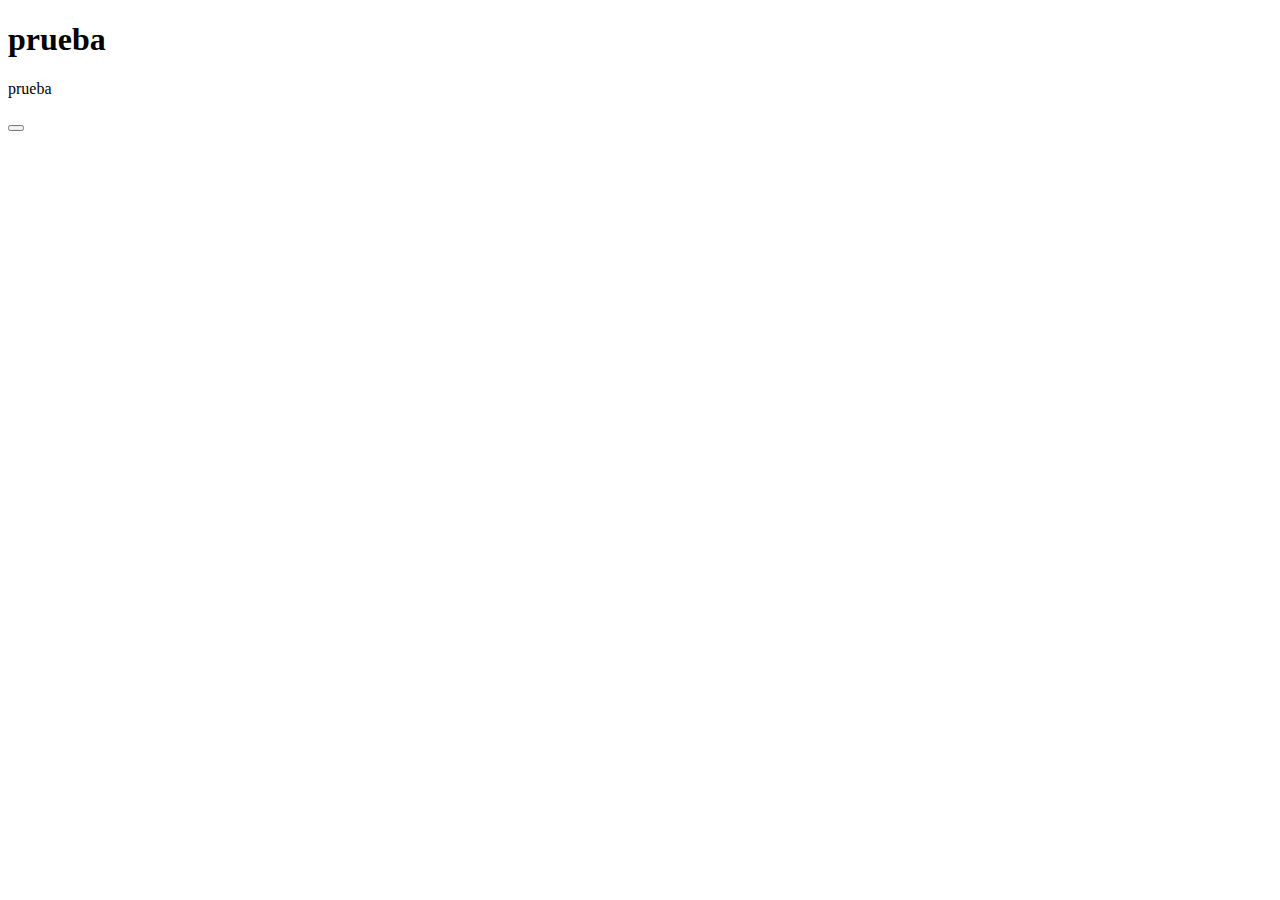
==== html.html @ ced08ed1 "se realizo una funcion al boton" ====
<!DOCTYPE html>
<html lang="en">
<head>
  <meta charset="UTF-8">
  <meta name="viewport" content="width=device-width, initial-scale=1.0">
  <title>prueba</title>
</head>
<body>
  <h1>prueba</h1>
  <div>
    <P>prueba</P>
    <button onclick="Cambiar-color"></button>
  </div>
</body>
</html>
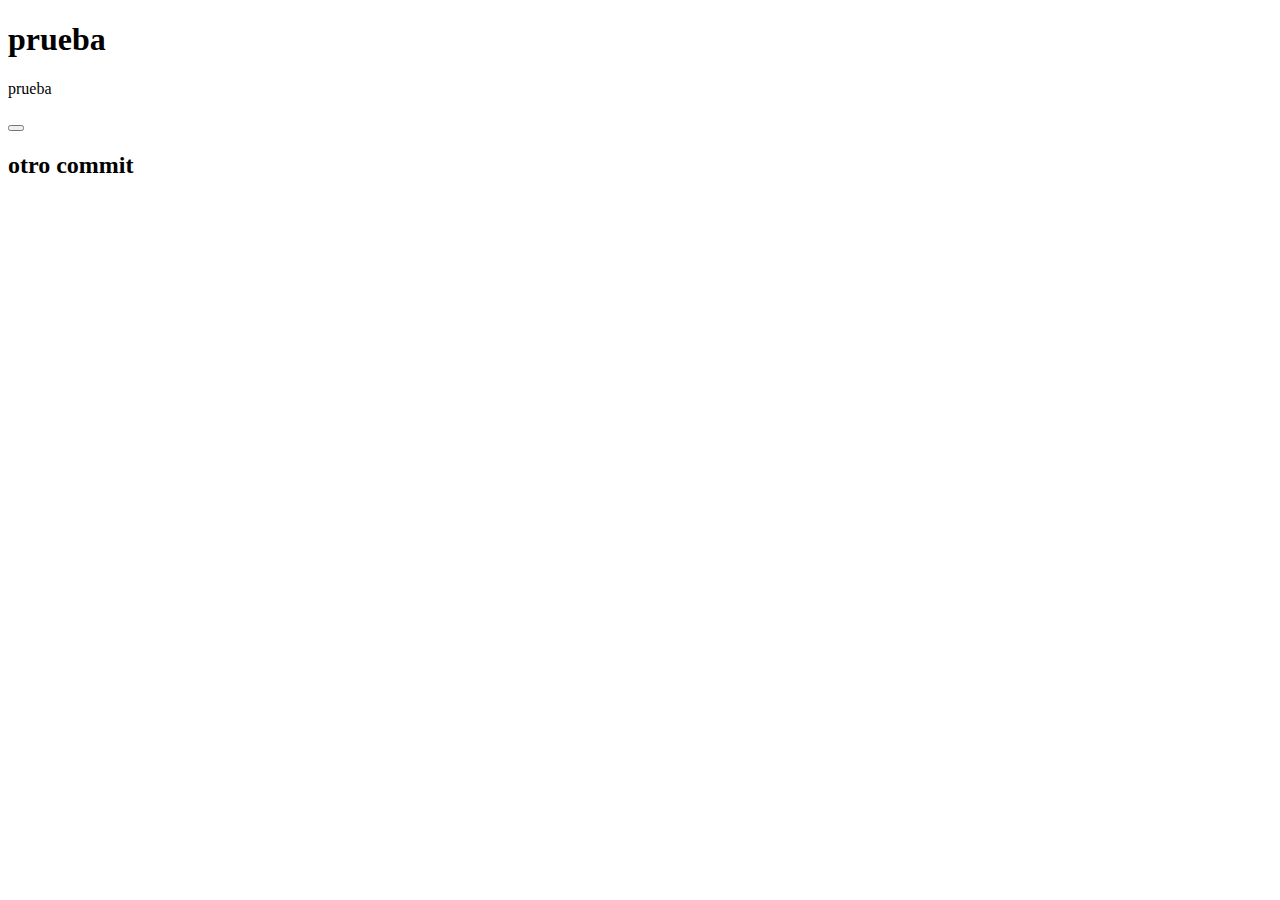
==== commit d3e12fc5: "agregar un h2" ====
--- a/html.html
+++ b/html.html
@@ -10,6 +10,7 @@
   <div>
     <P>prueba</P>
     <button onclick="Cambiar-color"></button>
+    <h2>otro commit</h2>
   </div>
 </body>
 </html>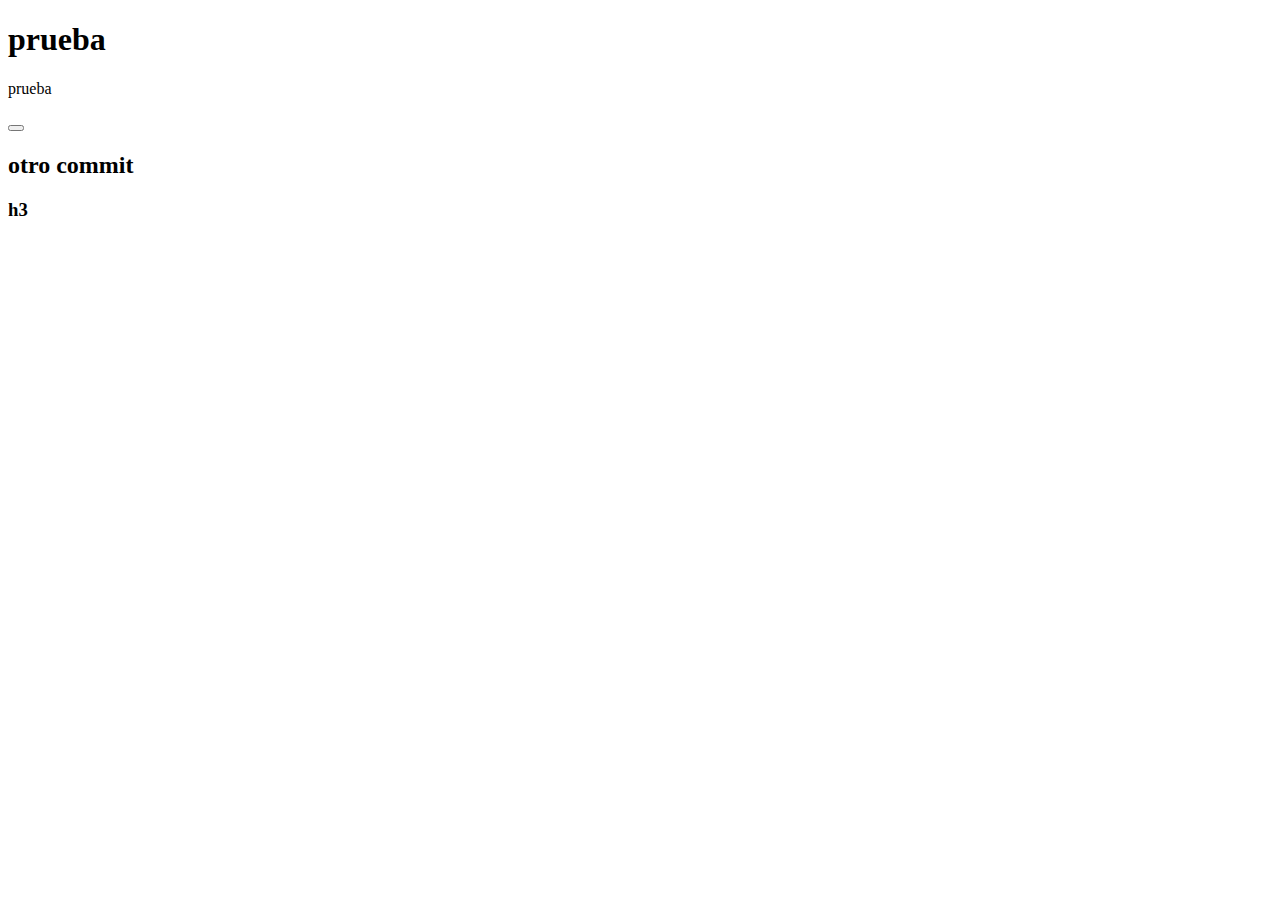
==== commit ec051593: "h3" ====
--- a/html.html
+++ b/html.html
@@ -11,6 +11,7 @@
     <P>prueba</P>
     <button onclick="Cambiar-color"></button>
     <h2>otro commit</h2>
+    <h3>h3</h3>
   </div>
 </body>
 </html>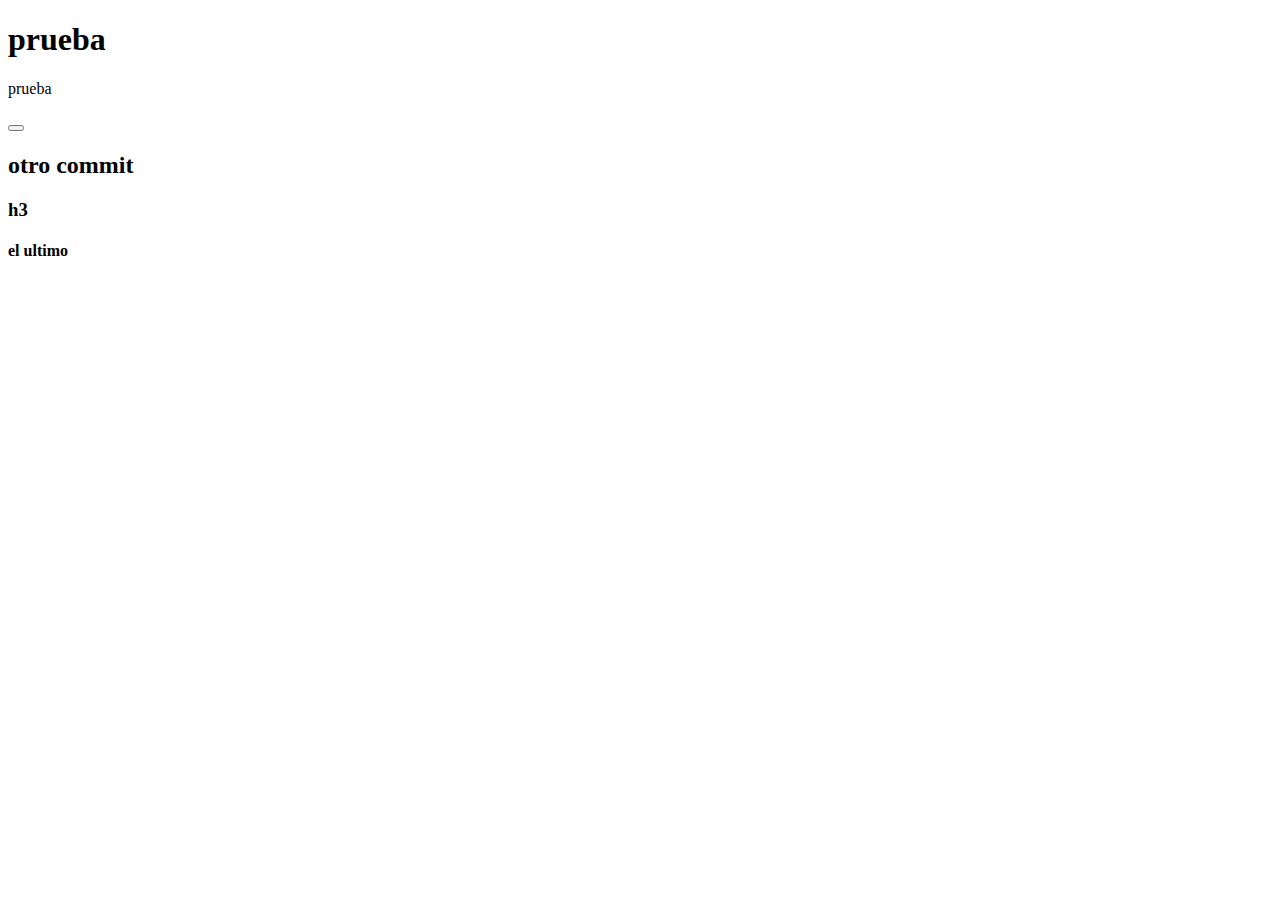
==== commit 0b5fcc04: "utlimo titulo" ====
--- a/html.html
+++ b/html.html
@@ -12,6 +12,7 @@
     <button onclick="Cambiar-color"></button>
     <h2>otro commit</h2>
     <h3>h3</h3>
+    <h4>el ultimo</h4>
   </div>
 </body>
 </html>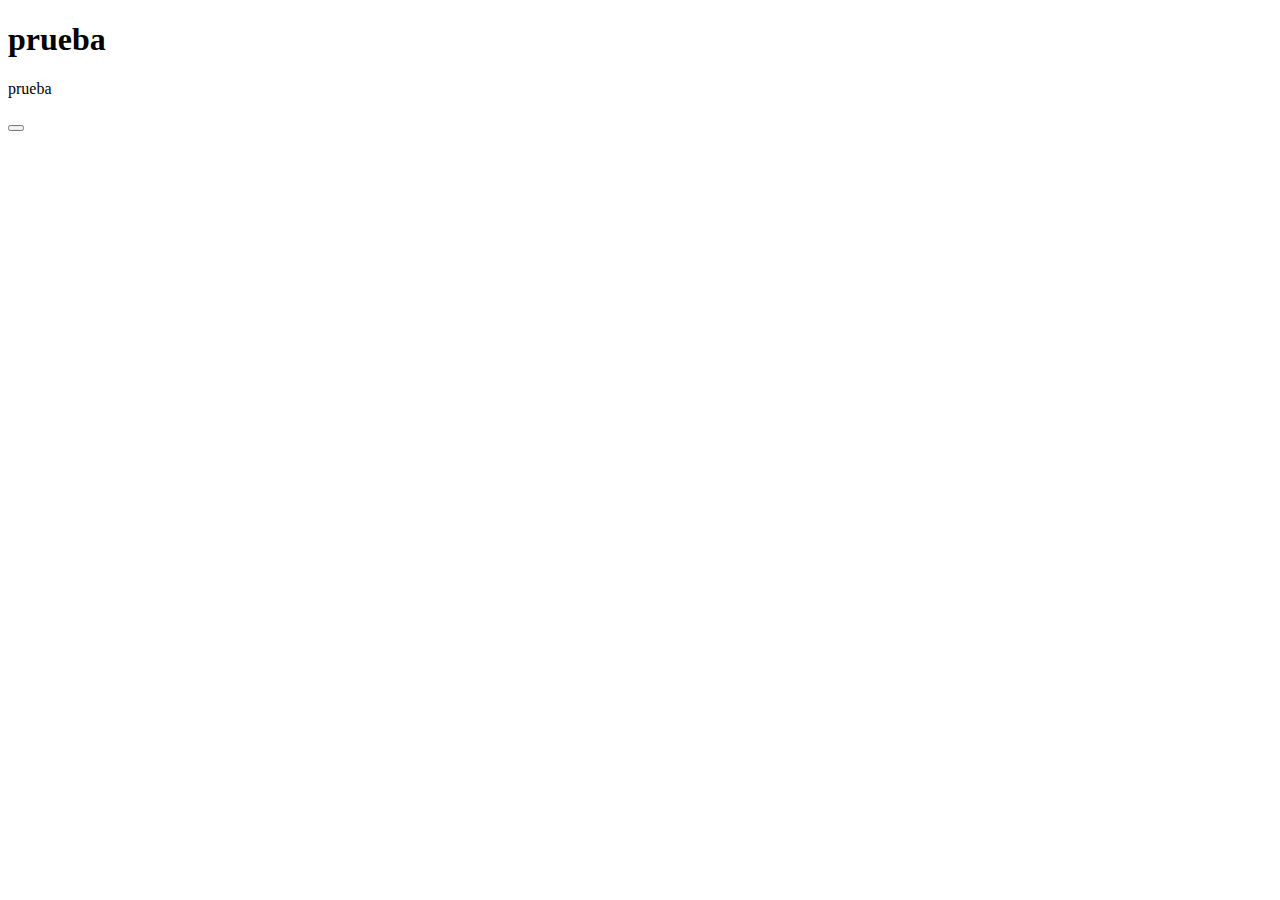
==== commit 53d8e7e0: "cambio de koke" ====
--- a/html.html
+++ b/html.html
@@ -1,18 +1,15 @@
-<!DOCTYPE html>
-<html lang="en">
-<head>
-  <meta charset="UTF-8">
-  <meta name="viewport" content="width=device-width, initial-scale=1.0">
-  <title>prueba</title>
-</head>
-<body>
-  <h1>prueba</h1>
-  <div>
-    <P>prueba</P>
-    <button onclick="Cambiar-color"></button>
-    <h2>otro commit</h2>
-    <h3>h3</h3>
-    <h4>el ultimo</h4>
-  </div>
-</body>
+<!DOCTYPE html>
+<html lang="en">
+<head>
+  <meta charset="UTF-8">
+  <meta name="viewport" content="width=device-width, initial-scale=1.0">
+  <title>prueba</title>
+</head>
+<body>
+  <h1>prueba</h1>
+  <div>
+    <P>prueba</P>
+    <button onclick="Cambiar-color"></button>
+  </div>
+</body>
 </html>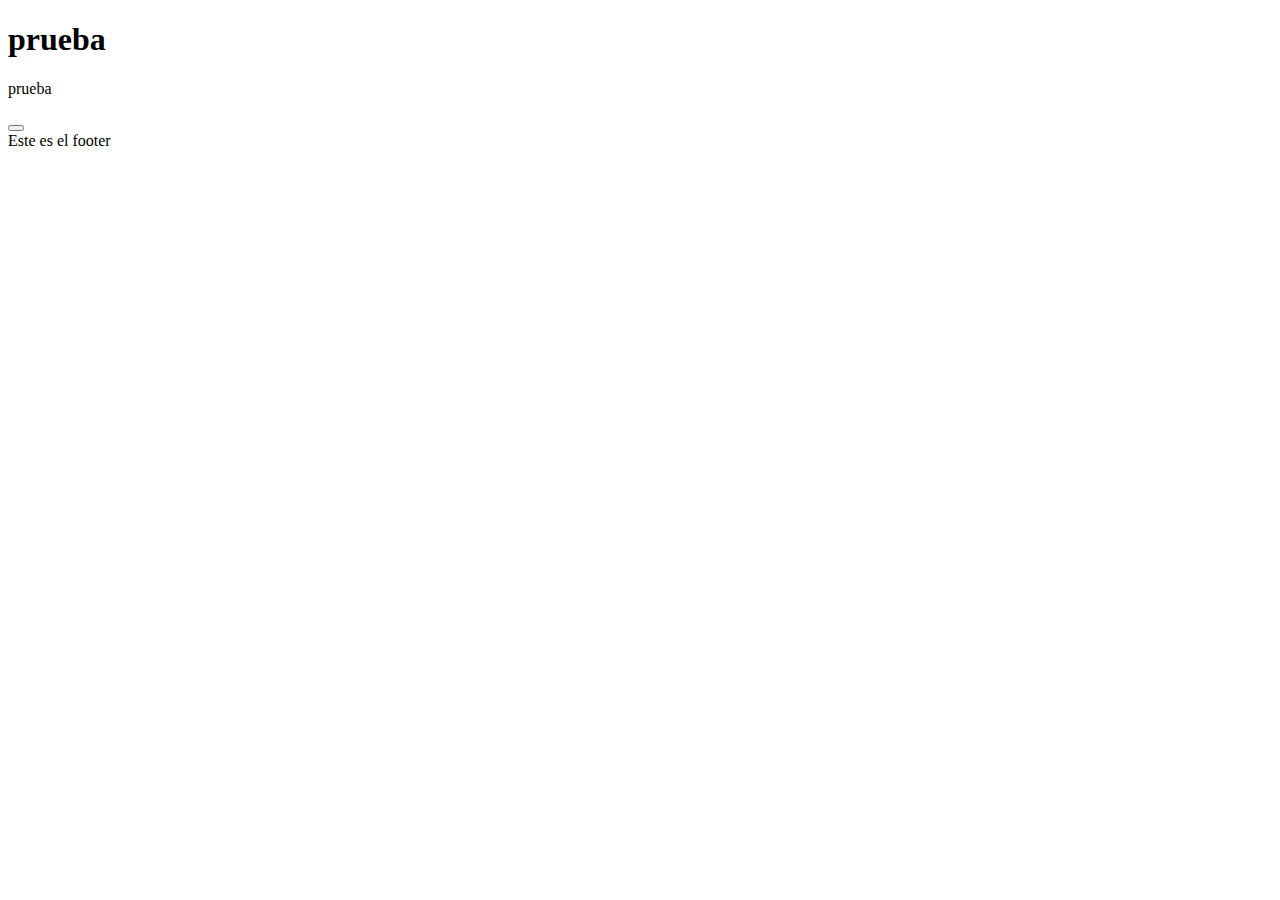
==== commit 152469ab: "Le agregue un footer" ====
--- a/html.html
+++ b/html.html
@@ -11,5 +11,6 @@
     <P>prueba</P>
     <button onclick="Cambiar-color"></button>
   </div>
+  <footer>Este es el footer</footer>
 </body>
 </html>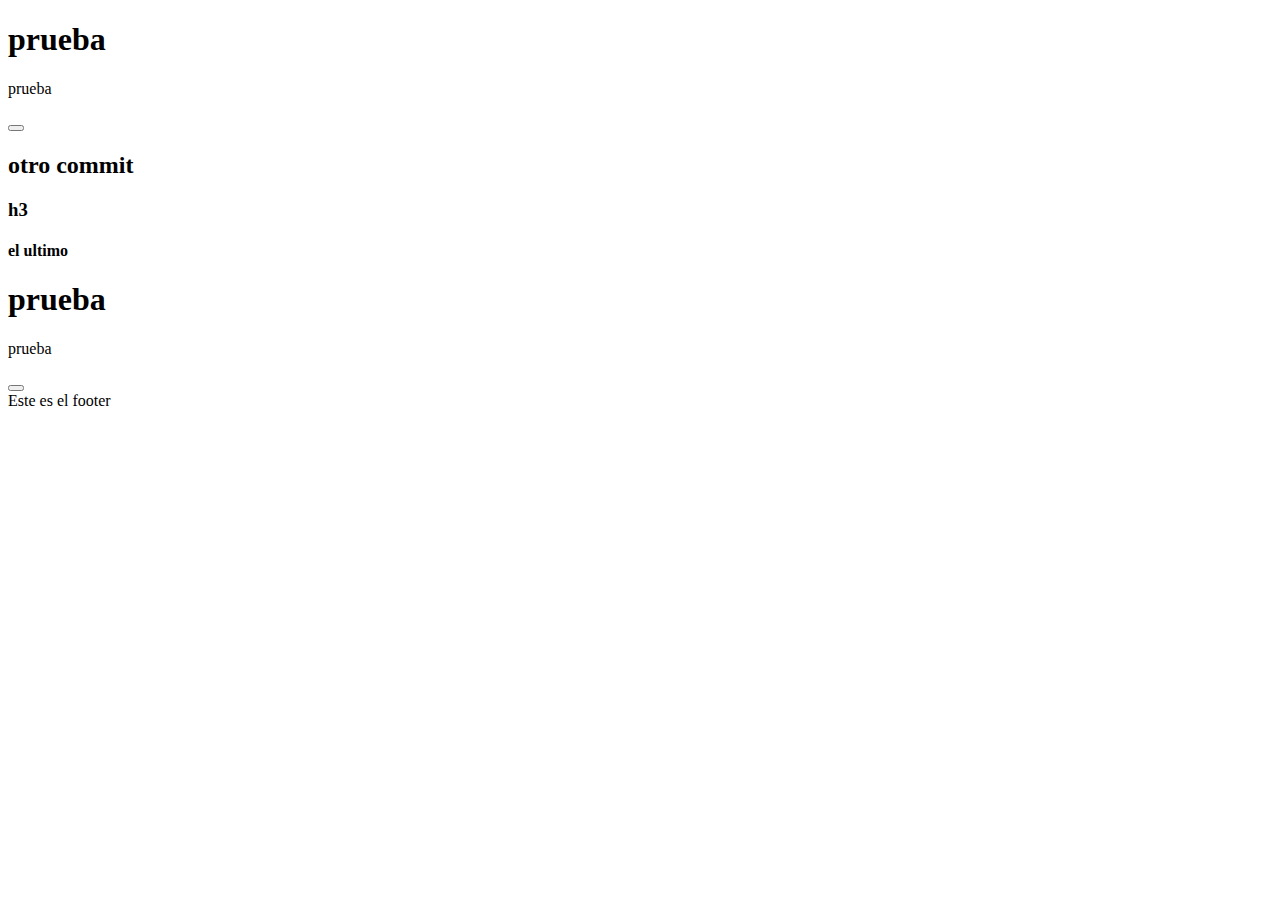
==== commit 8fa5c464: "mezcla de html" ====
--- a/html.html
+++ b/html.html
@@ -1,16 +1,33 @@
-<!DOCTYPE html>
-<html lang="en">
-<head>
-  <meta charset="UTF-8">
-  <meta name="viewport" content="width=device-width, initial-scale=1.0">
-  <title>prueba</title>
-</head>
-<body>
-  <h1>prueba</h1>
-  <div>
-    <P>prueba</P>
-    <button onclick="Cambiar-color"></button>
-  </div>
-  <footer>Este es el footer</footer>
-</body>
+<!DOCTYPE html>
+<html lang="en">
+<head>
+  <meta charset="UTF-8">
+  <meta name="viewport" content="width=device-width, initial-scale=1.0">
+  <title>prueba</title>
+</head>
+<body>
+  <h1>prueba</h1>
+  <div>
+    <P>prueba</P>
+    <button onclick="Cambiar-color"></button>
+    <h2>otro commit</h2>
+    <h3>h3</h3>
+    <h4>el ultimo</h4>
+  </div>
+</body>
+<!DOCTYPE html>
+<html lang="en">
+<head>
+  <meta charset="UTF-8">
+  <meta name="viewport" content="width=device-width, initial-scale=1.0">
+  <title>prueba</title>
+</head>
+<body>
+  <h1>prueba</h1>
+  <div>
+    <P>prueba</P>
+    <button onclick="Cambiar-color"></button>
+  </div>
+  <footer>Este es el footer</footer>
+</body>
 </html>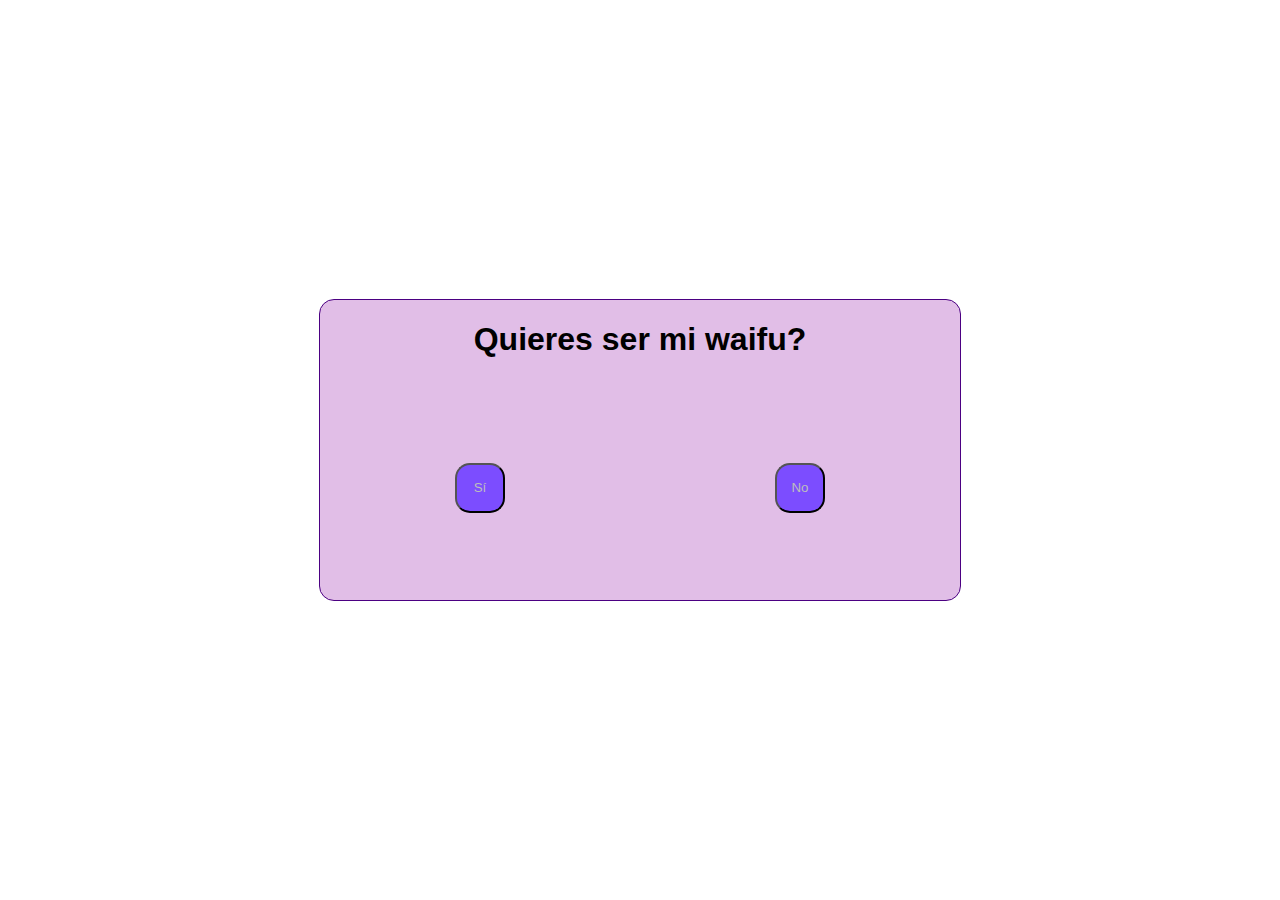
==== commit ed562a8d: "Quieres" ====
--- a/html.html
+++ b/html.html
@@ -1,33 +1,43 @@
 <!DOCTYPE html>
 <html lang="en">
+
 <head>
   <meta charset="UTF-8">
   <meta name="viewport" content="width=device-width, initial-scale=1.0">
-  <title>prueba</title>
+  <title>Quieres</title>
+  <link rel="stylesheet" href="css.css">
 </head>
+
 <body>
-  <h1>prueba</h1>
-  <div>
-    <P>prueba</P>
-    <button onclick="Cambiar-color"></button>
-    <h2>otro commit</h2>
-    <h3>h3</h3>
-    <h4>el ultimo</h4>
+  <!-- <center>
+    <section>
+      <h1>Quieres ser mi waifu?</h1>
+      <section>
+        <button>SI</button>
+      </section>
+      <section>
+        <button>NO</button>
+      </section>
+    </section>
+  </center> -->
+
+  <!-- Forma B -->
+  <div class="total">
+    <section class="general">
+      <div class="container">
+        <h1>Quieres ser mi waifu?</h1>
+      </div>
+
+      <div class="container">
+        <div class="box">
+          <button>Sí</button>
+        </div>
+        <div class="box">
+          <button>No</button>
+        </div>
+      </div>
+    </section>
   </div>
 </body>
-<!DOCTYPE html>
-<html lang="en">
-<head>
-  <meta charset="UTF-8">
-  <meta name="viewport" content="width=device-width, initial-scale=1.0">
-  <title>prueba</title>
-</head>
-<body>
-  <h1>prueba</h1>
-  <div>
-    <P>prueba</P>
-    <button onclick="Cambiar-color"></button>
-  </div>
-  <footer>Este es el footer</footer>
-</body>
+
 </html>--- a/css.css
+++ b/css.css
@@ -0,0 +1,49 @@
+html, body{
+  margin: 0;
+  padding: 0;
+}
+
+.total{
+  display: flex;
+  justify-content: center;
+  align-items: center;
+  height: 100vh;
+}
+
+.general{
+  background-color: #E1BEE7;
+  border: 1px solid indigo;
+  border-radius: 15px;
+  width: 50%;
+}
+
+.container{
+  display: flex;
+  width: 100%;
+  height: 150px;
+  /* justify-content: center; */
+}
+
+
+button{
+  background-color:  #7C4DFF;
+  color:#BDBDBD;
+  width: 50px;
+  height: 50px;
+  border-radius: 15px;
+  
+}
+
+.box{
+  display: flex;
+  width: 50%;
+  height: 50%;
+  justify-content: center;
+  align-items: center;
+}
+
+h1{
+  width: 100%;
+ text-align: center;
+ font-family: Verdana, Geneva, Tahoma, sans-serif;
+}